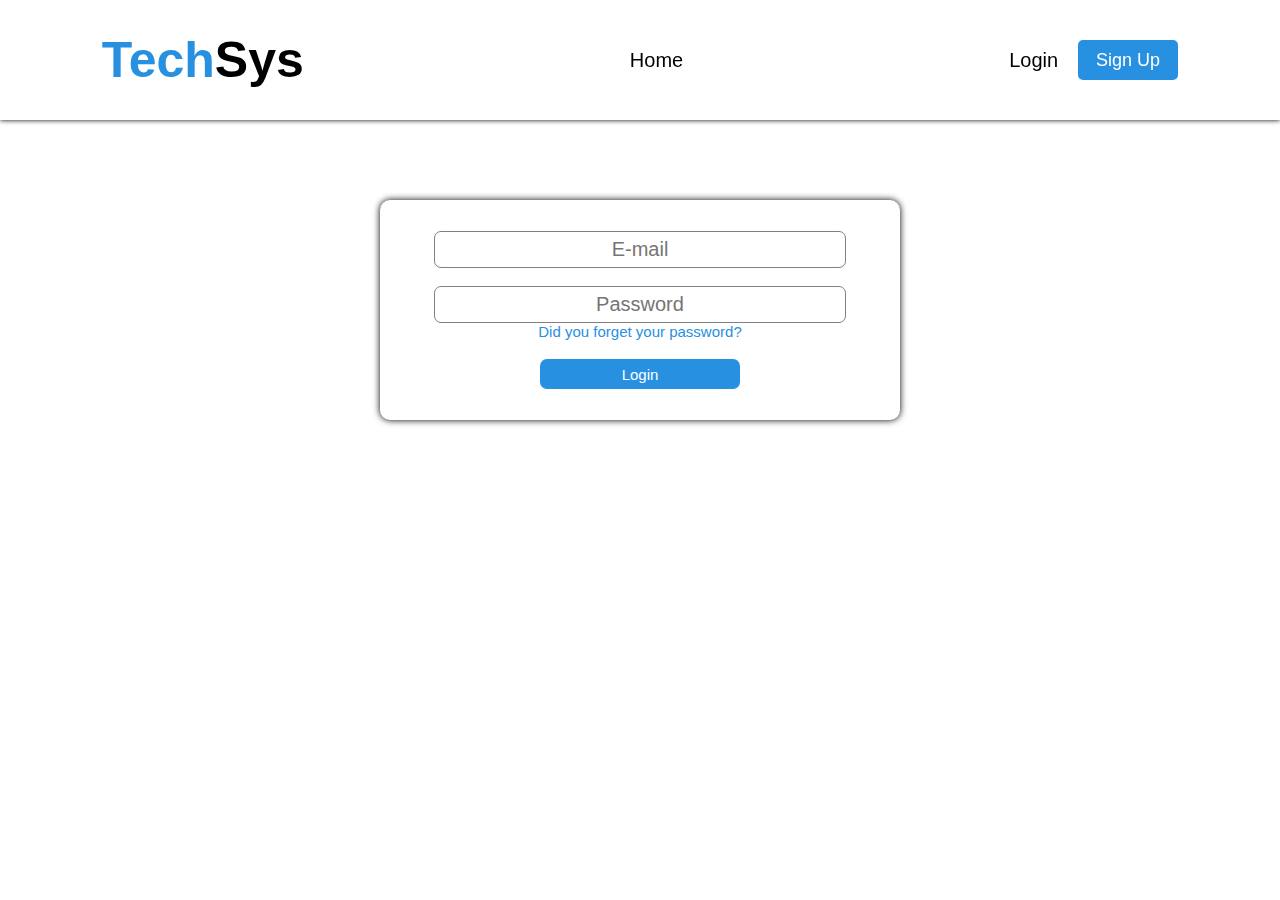
==== login.html @ 611bb9c4 "avance seis" ====
<!DOCTYPE html>
<html lang="en">
<head>
    <meta charset="UTF-8">
    <meta http-equiv="X-UA-Compatible" content="IE=edge">
    <meta name="viewport" content="width=device-width, initial-scale=1.0">
    <link rel="stylesheet" href="css/stylelog.css">
    <link rel="shortcut icon" href="images/favicon.png" type="image/x-icon">
    <title>Log In</title>
</head>
<body>
    <nav>
        <div class="nav_lista">
            <div class="titulo">
                <h1 class="color_text_1">Tech<span class="color_text_2">Sys</span></h1>
            </div>
            <ul class="lista">
                <a href="index.html" class="nav_a">Home</a>
            </ul>
            <div class="nav_login">
                <a href="login.html" class="nav_a">Login</a>
                <button class="boton_sign" >Sign Up</button>
            </div>
        </div>
    </nav>

    <article class="article_login">
        <div class="form_login">
            <form action="#" >
                <input type="text" placeholder="E-mail" class="email"> <br><br>
                <input type="password" placeholder="Password" class="email"> <br>
                <a href="#" class="forget_password">Did you forget your password?</a> <br><br>
                <input type="submit" value="Login" class="boton_login">
            </form>
        </div>
    </article>
</body>
</html>
---- css/stylelog.css ----
*{
    font-family: 'Gill Sans', 'Gill Sans MT', Calibri, 'Trebuchet MS', sans-serif;
    padding: 0;
    margin: 0;
}

 body{
    width: 100%;
} 

/*Título barra de navegación*/
.color_text_1{
    color: #2890E1;
}
.color_text_2{
    color: black;
}

.titulo{
    font-size: 25px;
}

/*Barra*/
.nav_lista{
    width: 100%;
    position: fixed;
    background: white;
    display: flex;
    justify-content: center;
    align-items: center;
    height: 120px;
    font-size: 20px;
    gap: 326px;
    box-shadow: 0px 0px 5px black;
}

.lista{
    display: flex;
    justify-content: space-between;
    align-items: center;

}

.nav_a{
    text-decoration: none;
    color: black;
}

.nav_a:hover{
    border-bottom: 3px solid #2890E1;
    color: #6251ff;
}

.nav_login{
    display: flex;
    gap: 20px;
    align-items: center;
}

.boton_sign{
    background: #2890E1;
    color: white;
    width: 100px;
    height: 40px;
    border: none;
    border-radius: 5px;
    font-size: 18px;
}

.article_login{
    display: flex;
    justify-content: center;
    align-items: center;
    padding-top: 100px;
    width: 100%;
}

.form_login{
    display: flex;
    justify-content: center;
    align-items: center;
    margin: 100px;
    padding: 10px;
    width: 500px;
    height: 200px;
    text-align: center;
    border-radius: 10px;
    box-shadow: 0px 0px 7px black;
}

.email{
    width: 400px;
    height: 25px;
    padding: 5px;
    border: 1px solid gray ;
    border-radius: 7px;
    text-align: center;
    font-size: 20px;
}

.email:focus{
    outline: 1px solid grey;
}

.forget_password{
    color: #2890E1;
    text-decoration: none;
    font-size: 15px;
}

.boton_login{
    width: 200px;
    height: 30px;
    border: none;
    background: #2890E1;
    border-radius: 7px;
    color: white;
    font-size: 15px;
}
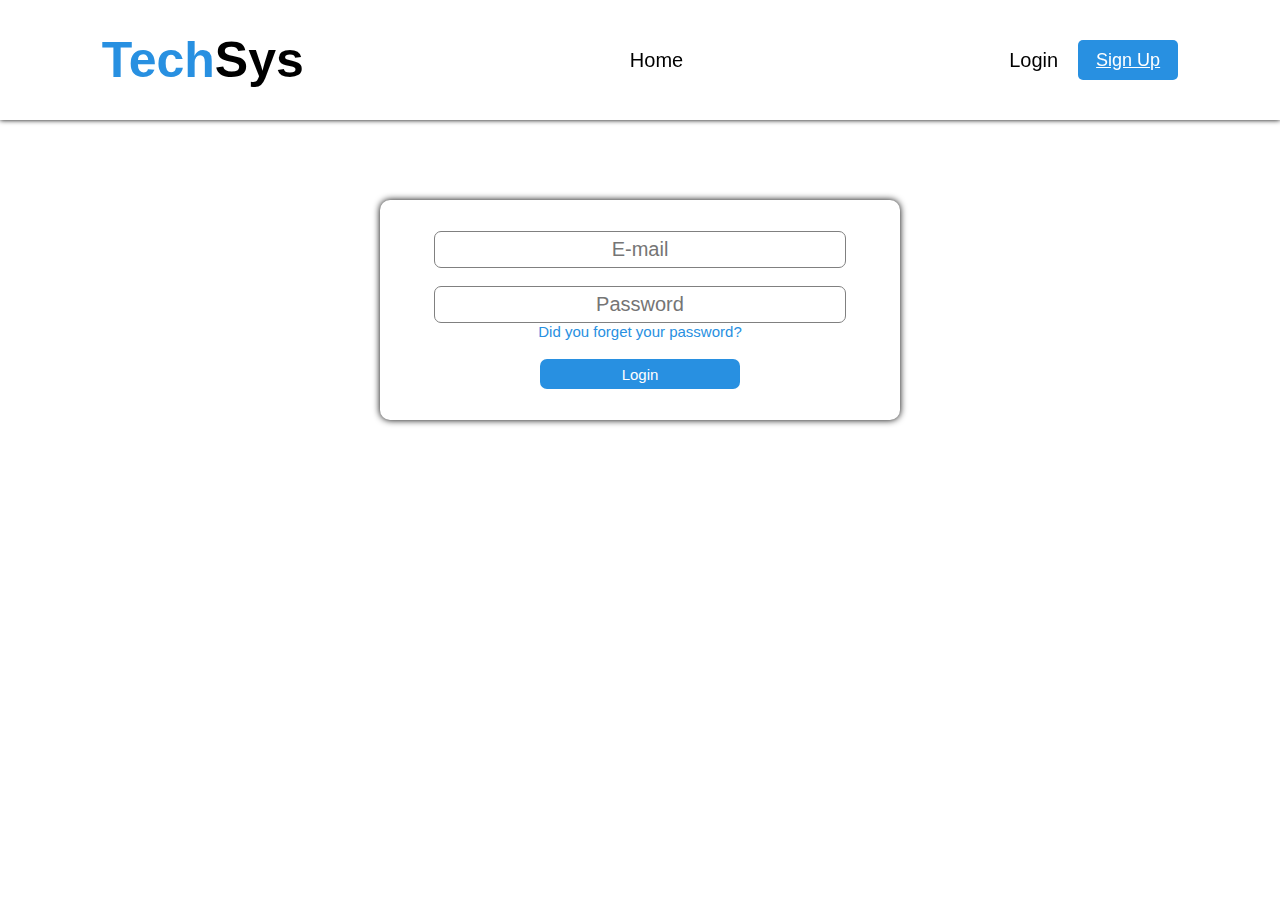
==== commit 35770c26: "avance siete" ====
--- a/login.html
+++ b/login.html
@@ -19,7 +19,7 @@
             </ul>
             <div class="nav_login">
                 <a href="login.html" class="nav_a">Login</a>
-                <button class="boton_sign" >Sign Up</button>
+                <button class="boton_sign" ><a href="sign_up.html" class="boton_sign">Sign Up</a></button>
             </div>
         </div>
     </nav>
--- a/css/stylelog.css
+++ b/css/stylelog.css
@@ -67,12 +67,14 @@
     font-size: 18px;
 }
 
+/*Cuadro de inicio de sesión*/
+
 .article_login{
     display: flex;
     justify-content: center;
     align-items: center;
     padding-top: 100px;
-    width: 100%;
+    width: 100%; 
 }
 
 .form_login{
@@ -117,3 +119,4 @@
     color: white;
     font-size: 15px;
 }
+
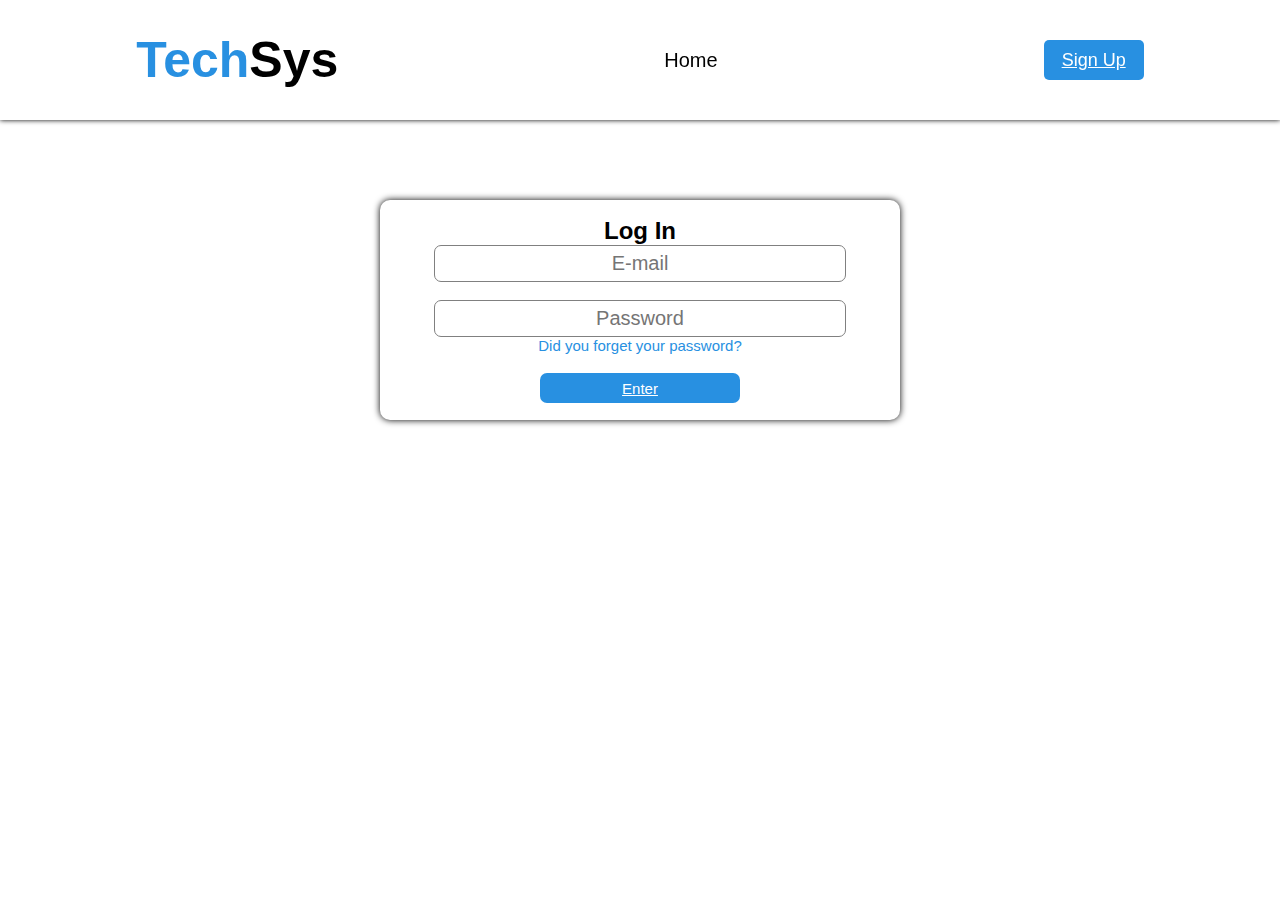
==== commit a55ba700: "octavo avance" ====
--- a/login.html
+++ b/login.html
@@ -18,7 +18,6 @@
                 <a href="index.html" class="nav_a">Home</a>
             </ul>
             <div class="nav_login">
-                <a href="login.html" class="nav_a">Login</a>
                 <button class="boton_sign" ><a href="sign_up.html" class="boton_sign">Sign Up</a></button>
             </div>
         </div>
@@ -27,10 +26,11 @@
     <article class="article_login">
         <div class="form_login">
             <form action="#" >
+                <h2 class="titulo_login">Log In</h2>
                 <input type="text" placeholder="E-mail" class="email"> <br><br>
                 <input type="password" placeholder="Password" class="email"> <br>
                 <a href="#" class="forget_password">Did you forget your password?</a> <br><br>
-                <input type="submit" value="Login" class="boton_login">
+                <button class="boton_login"><a href="#" class="boton_login">Enter</a></button>
             </form>
         </div>
     </article>
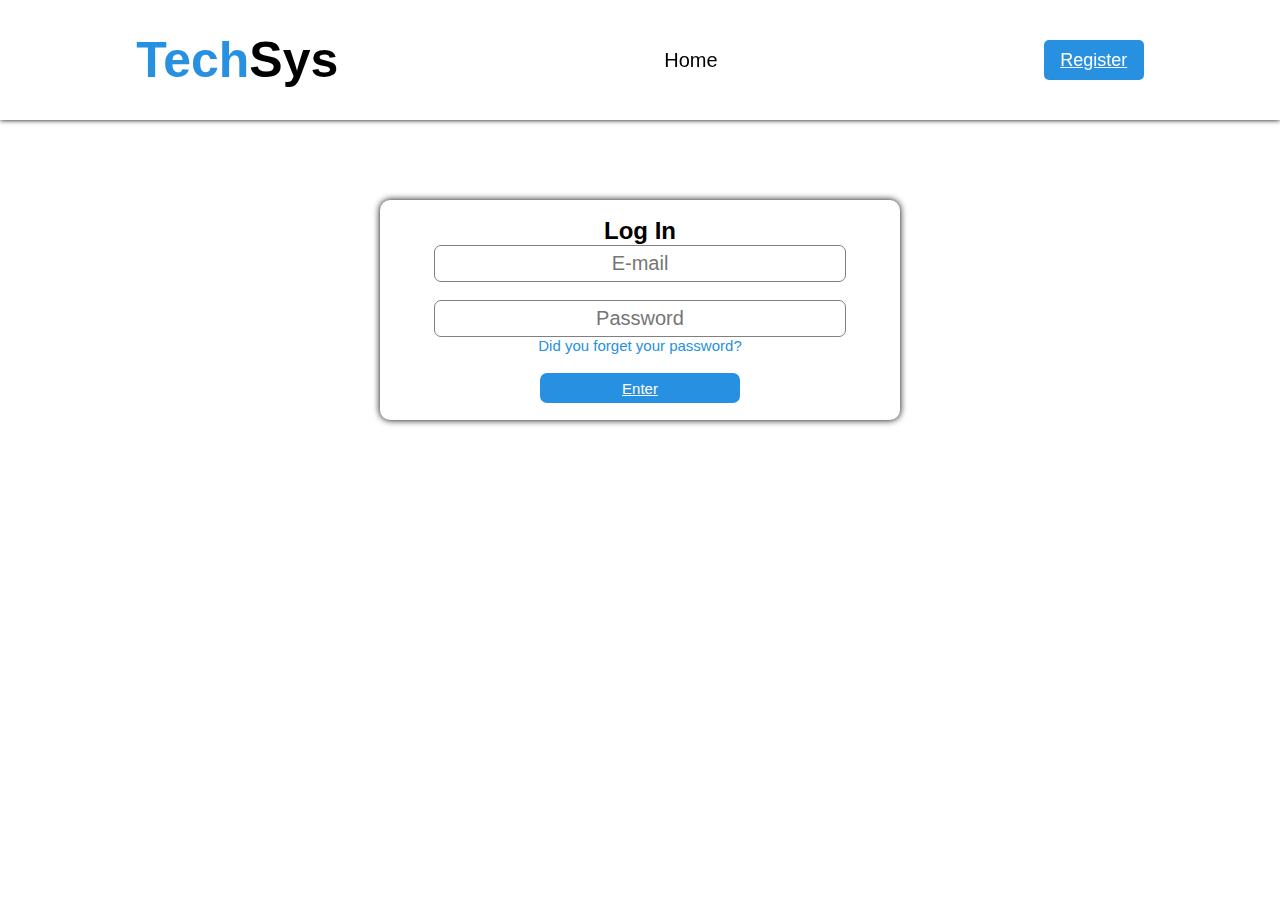
==== commit 54302d7d: "avance casi final" ====
--- a/login.html
+++ b/login.html
@@ -18,7 +18,7 @@
                 <a href="index.html" class="nav_a">Home</a>
             </ul>
             <div class="nav_login">
-                <button class="boton_sign" ><a href="sign_up.html" class="boton_sign">Sign Up</a></button>
+                <button class="boton_sign" ><a href="sign_up.html" class="boton_sign">Register</a></button>
             </div>
         </div>
     </nav>
@@ -27,10 +27,10 @@
         <div class="form_login">
             <form action="#" >
                 <h2 class="titulo_login">Log In</h2>
-                <input type="text" placeholder="E-mail" class="email"> <br><br>
-                <input type="password" placeholder="Password" class="email"> <br>
+                <input type="text" placeholder="E-mail" class="email" required> <br><br>
+                <input type="password" placeholder="Password" class="email" required> <br>
                 <a href="#" class="forget_password">Did you forget your password?</a> <br><br>
-                <button class="boton_login"><a href="#" class="boton_login">Enter</a></button>
+                <button class="boton_login"><a href="login_log.html" class="boton_login">Enter</a></button>
             </form>
         </div>
     </article>
